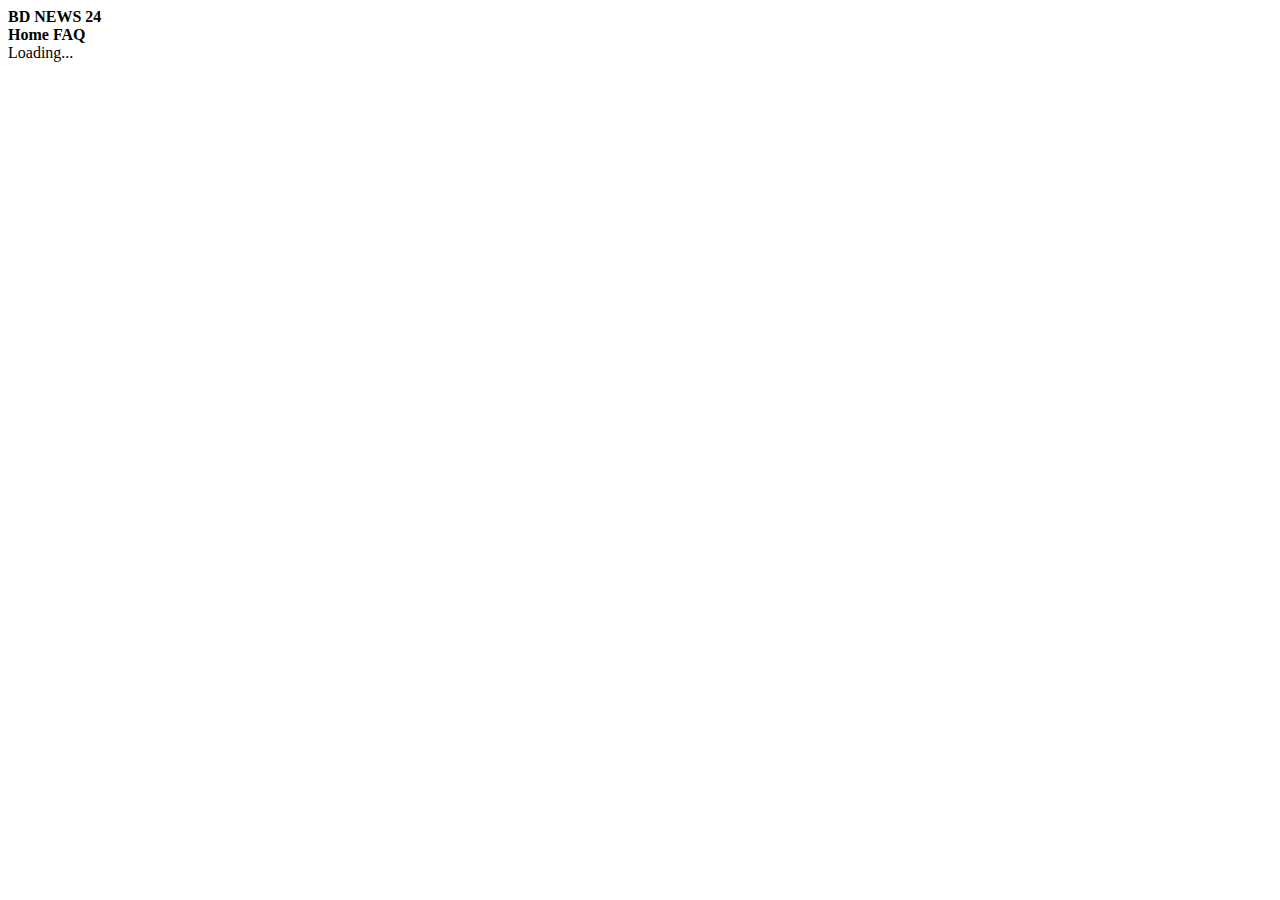
==== index.html @ 5a337c03 "spinner added" ====
<!doctype html>
<html lang="en">

<head>
    <meta charset="utf-8">
    <meta name="viewport" content="width=device-width, initial-scale=1">
    <title>BD NEWS 24</title>
    <!--bs5 icon link -->
    <link rel="stylesheet" href="https://cdn.jsdelivr.net/npm/bootstrap-icons@1.9.1/font/bootstrap-icons.css">
    <link href="https://cdn.jsdelivr.net/npm/bootstrap@5.2.0/dist/css/bootstrap.min.css" rel="stylesheet"
        integrity="sha384-gH2yIJqKdNHPEq0n4Mqa/HGKIhSkIHeL5AyhkYV8i59U5AR6csBvApHHNl/vI1Bx" crossorigin="anonymous">
</head>

<body>
    <header class="container">
        <!-- Navber  -->
        <nav class="navbar bg-light">
            <div class="container-fluid">
                <a class="navbar-brand"><span class="text-danger"><b>BD NEWS</b></span><span class=""> <b>
                            24</b></span></a>
                <div class="d-flex">
                    <a class="text-decoration-none text-dark"><b>Home</b></a>
                    <a class="text-decoration-none mx-5 text-dark"><b>FAQ</b></a>
                </div>
            </div>
        </nav>
        <!-- Navber end -->
    </header>
    <!-- Main section start -->
    <main class="container">
        <!-- category -->
        <div id="cetegory-container" class="my-4 d-flex justify-content-evenly">
        </div>
        <!-- found item number showing  -->
        <div id="newsFoundNumber" class=" fw-bold text-info py-3 "></div>
        <!-- spinner  -->
        <div id="spinners" class="text-center d-none">
            <div class="spinner-border" role="status">
              <span class="visually-hidden">Loading...</span>
            </div>
          </div>
        <!-- spinner end -->
        <!-- news card showing -->
        <div class="row my-4 ">
            <div class="col-2"></div>
            <div id="news-container" class="col-8">
            </div>
            <div class="col-2"></div>
        </div>
        <!-- Modal -->
        <div class="modal fade" id="showDetailsInModal" tabindex="-1" aria-labelledby="showDetailsInModalLabel"
            aria-hidden="true">

            <div id="newsDetailsContainer" class="modal-dialog">
            </div>

        </div>

    </main>
    <!-- Main section end -->



    <script src="https://cdn.jsdelivr.net/npm/bootstrap@5.2.0/dist/js/bootstrap.bundle.min.js"
        integrity="sha384-A3rJD856KowSb7dwlZdYEkO39Gagi7vIsF0jrRAoQmDKKtQBHUuLZ9AsSv4jD4Xa"
        crossorigin="anonymous"></script>
    <script src="js/news.js"></script>
</body>

</html>
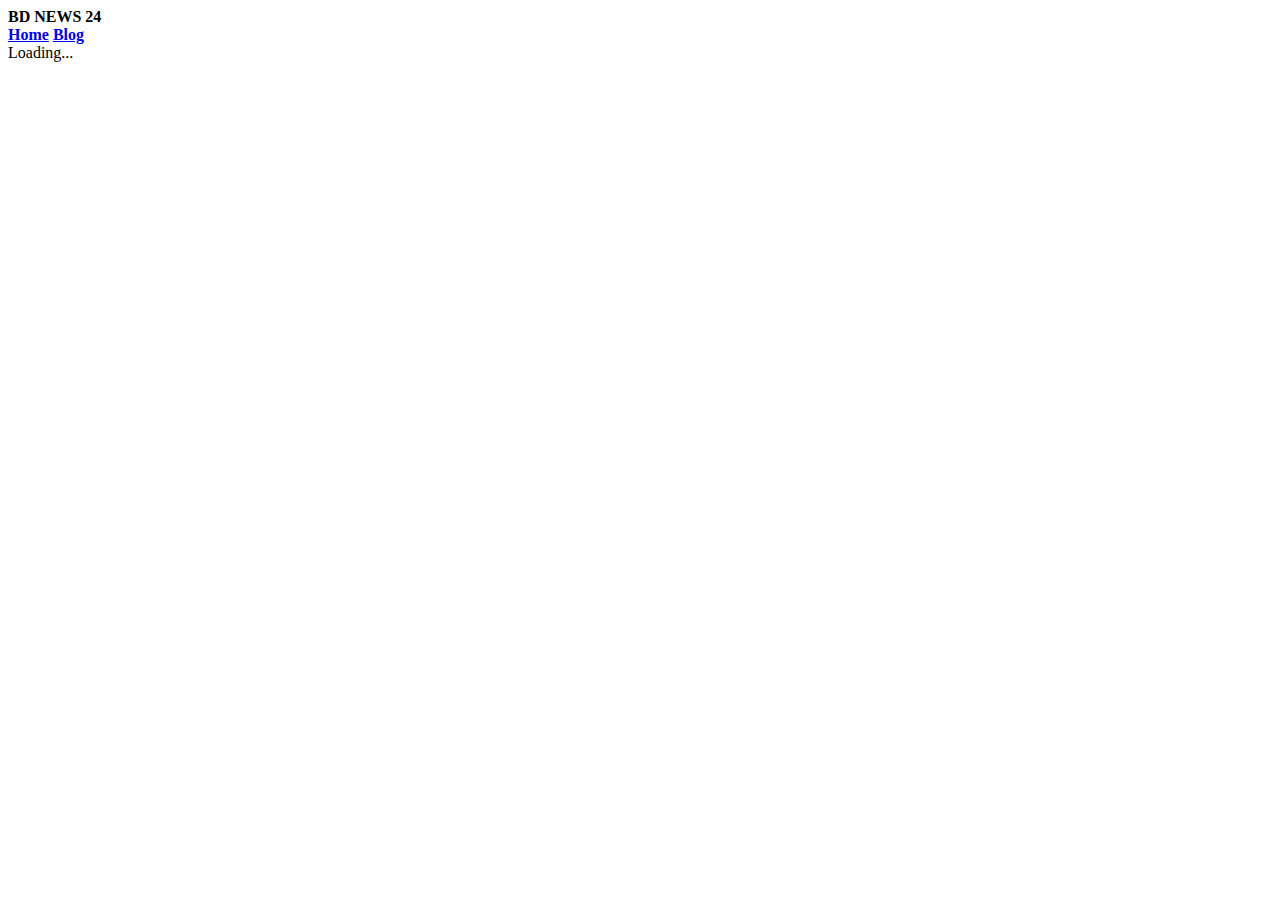
==== commit ed9f2190: "blog page added with question and answer" ====
--- a/index.html
+++ b/index.html
@@ -19,8 +19,8 @@
                 <a class="navbar-brand"><span class="text-danger"><b>BD NEWS</b></span><span class=""> <b>
                             24</b></span></a>
                 <div class="d-flex">
-                    <a class="text-decoration-none text-dark"><b>Home</b></a>
-                    <a class="text-decoration-none mx-5 text-dark"><b>FAQ</b></a>
+                    <a href="index.html" class="text-decoration-none text-dark"><b>Home</b></a>
+                    <a href="faq.html" class="text-decoration-none mx-5 text-dark"><b>Blog</b></a>
                 </div>
             </div>
         </nav>
@@ -36,9 +36,9 @@
         <!-- spinner  -->
         <div id="spinners" class="text-center d-none">
             <div class="spinner-border" role="status">
-              <span class="visually-hidden">Loading...</span>
+                <span class="visually-hidden">Loading...</span>
             </div>
-          </div>
+        </div>
         <!-- spinner end -->
         <!-- news card showing -->
         <div class="row my-4 ">
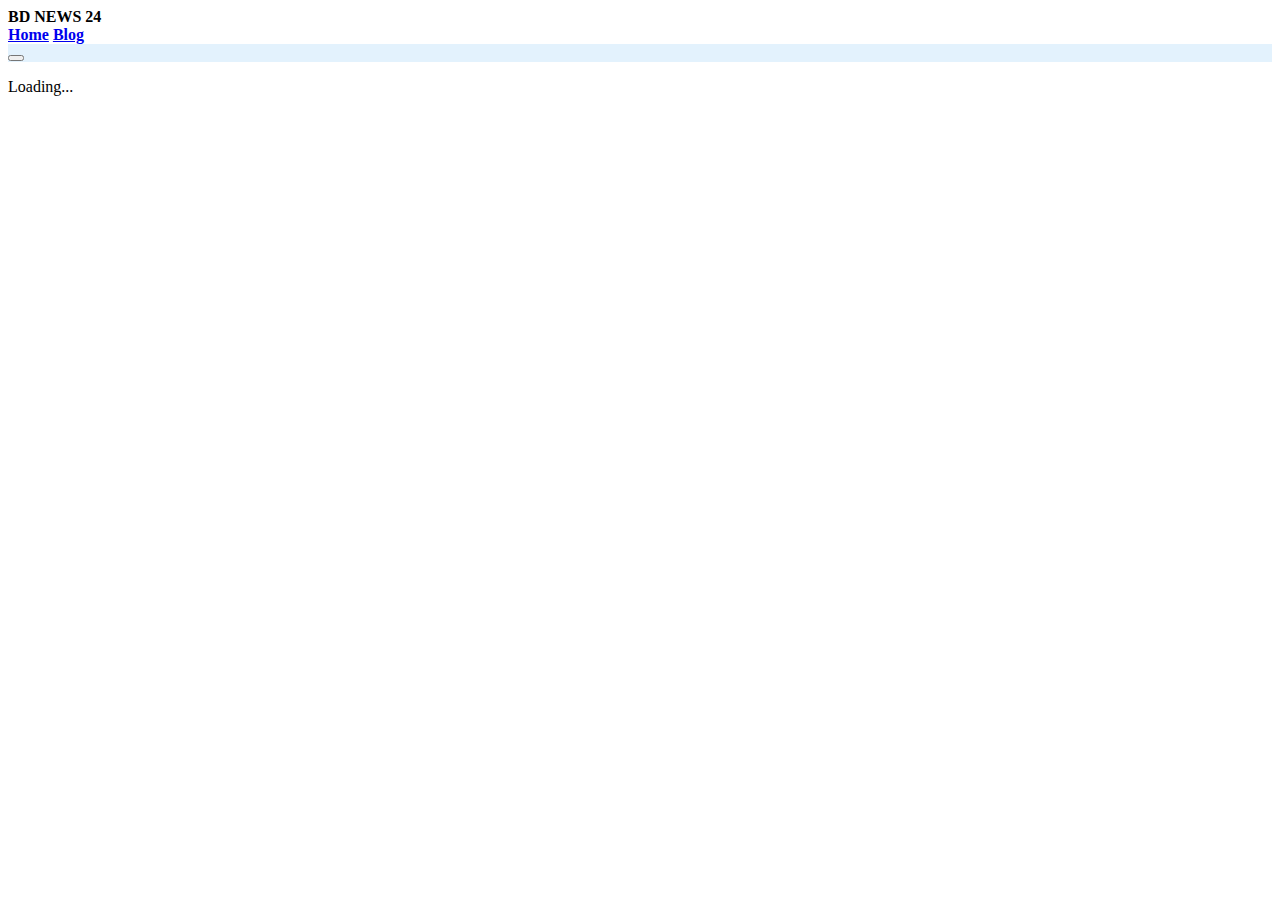
==== commit e5d202dd: "responsive done" ====
--- a/index.html
+++ b/index.html
@@ -29,8 +29,18 @@
     <!-- Main section start -->
     <main class="container">
         <!-- category -->
-        <div id="cetegory-container" class="my-4 d-flex justify-content-evenly">
-        </div>
+        <nav class="navbar navbar-expand-lg my-4" style="background-color: #e3f2fd;">
+            <div class="container-fluid">
+              <button class="navbar-toggler" type="button" data-bs-toggle="collapse" data-bs-target="#navbarNav" aria-controls="navbarNav" aria-expanded="false" aria-label="Toggle navigation">
+                <span class="navbar-toggler-icon"></span>
+              </button>
+              <div class="collapse navbar-collapse" id="navbarNav">
+                <ul id="cetegory-container"class="navbar-nav mx-auto">
+                 
+                </ul>
+              </div>
+            </div>
+          </nav>
         <!-- found item number showing  -->
         <div id="newsFoundNumber" class=" fw-bold text-info py-3 "></div>
         <!-- spinner  -->
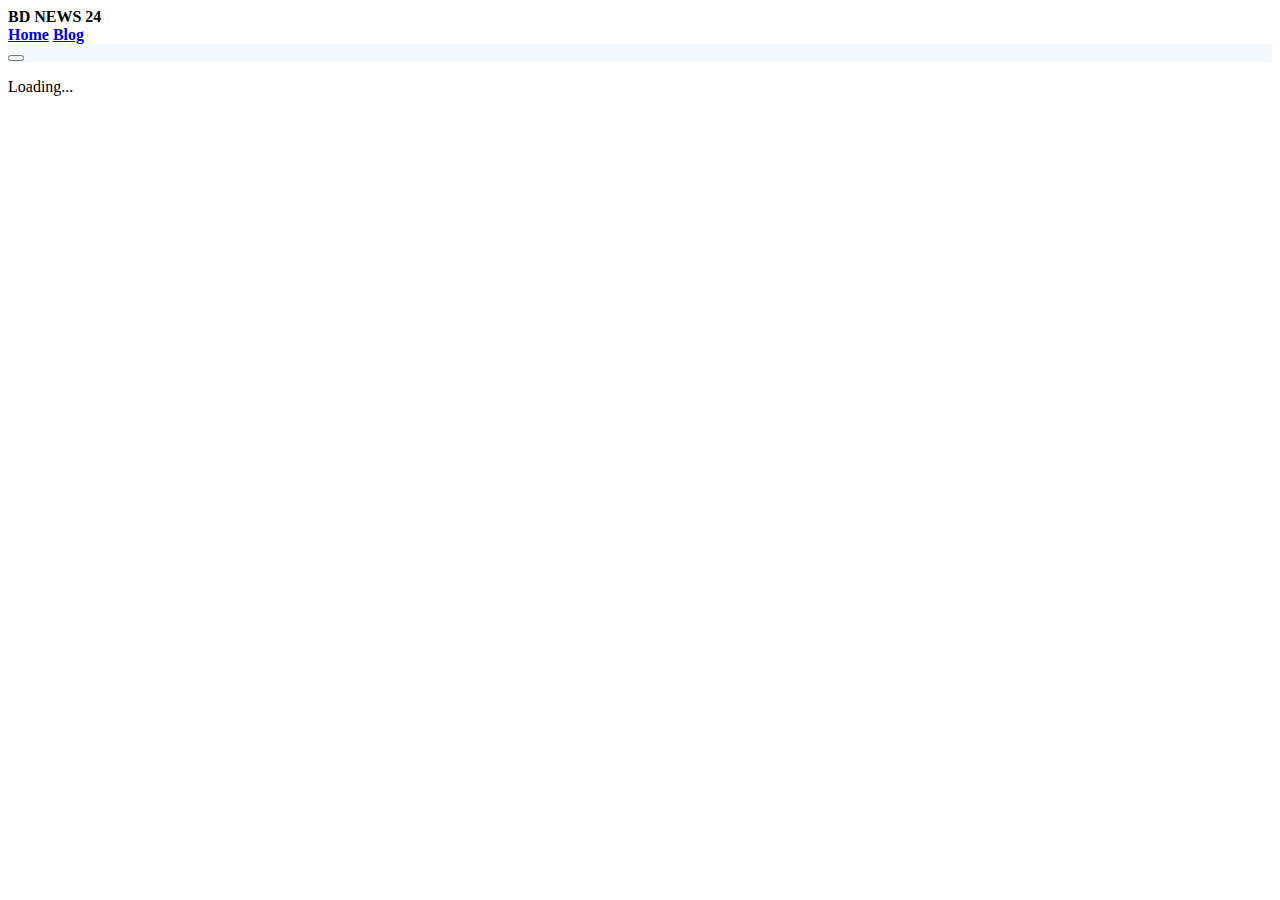
==== commit bab4c4f0: "news sort function done" ====
--- a/index.html
+++ b/index.html
@@ -29,18 +29,19 @@
     <!-- Main section start -->
     <main class="container">
         <!-- category -->
-        <nav class="navbar navbar-expand-lg my-4" style="background-color: #e3f2fd;">
+        <nav class="navbar navbar-expand-lg my-4" style="background-color: #e3f2fd7e;">
             <div class="container-fluid">
-              <button class="navbar-toggler" type="button" data-bs-toggle="collapse" data-bs-target="#navbarNav" aria-controls="navbarNav" aria-expanded="false" aria-label="Toggle navigation">
-                <span class="navbar-toggler-icon"></span>
-              </button>
-              <div class="collapse navbar-collapse" id="navbarNav">
-                <ul id="cetegory-container"class="navbar-nav mx-auto">
-                 
-                </ul>
-              </div>
+                <button class="navbar-toggler" type="button" data-bs-toggle="collapse" data-bs-target="#navbarNav"
+                    aria-controls="navbarNav" aria-expanded="false" aria-label="Toggle navigation">
+                    <span class="navbar-toggler-icon"></span>
+                </button>
+                <div class="collapse navbar-collapse" id="navbarNav">
+                    <ul id="cetegory-container" class="navbar-nav mx-auto">
+
+                    </ul>
+                </div>
             </div>
-          </nav>
+        </nav>
         <!-- found item number showing  -->
         <div id="newsFoundNumber" class=" fw-bold text-info py-3 "></div>
         <!-- spinner  -->
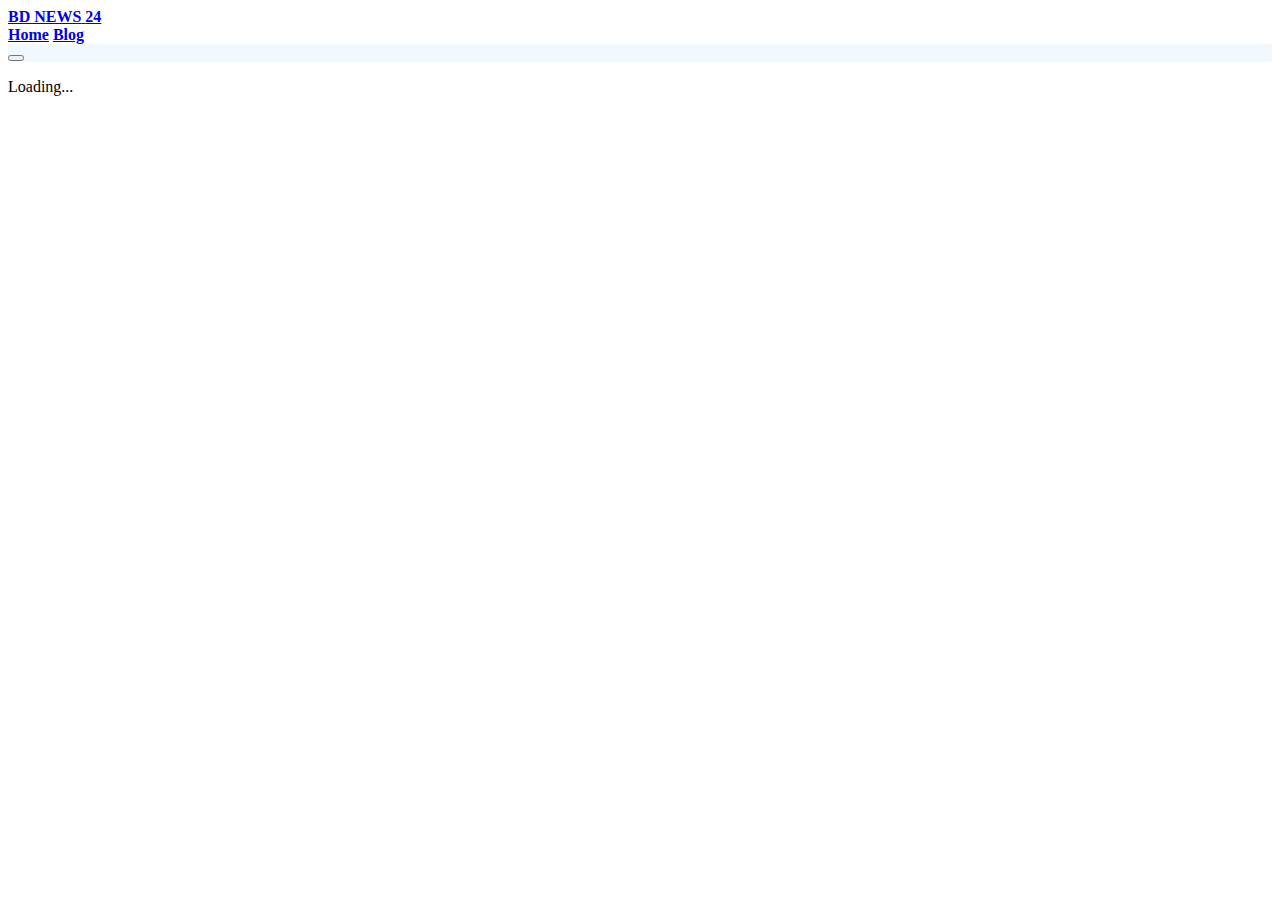
==== commit bf737fda: "add css and hover effect" ====
--- a/index.html
+++ b/index.html
@@ -7,6 +7,9 @@
     <title>BD NEWS 24</title>
     <!--bs5 icon link -->
     <link rel="stylesheet" href="https://cdn.jsdelivr.net/npm/bootstrap-icons@1.9.1/font/bootstrap-icons.css">
+    <!-- css link -->
+    <link rel="stylesheet" href="style/style.css">
+
     <link href="https://cdn.jsdelivr.net/npm/bootstrap@5.2.0/dist/css/bootstrap.min.css" rel="stylesheet"
         integrity="sha384-gH2yIJqKdNHPEq0n4Mqa/HGKIhSkIHeL5AyhkYV8i59U5AR6csBvApHHNl/vI1Bx" crossorigin="anonymous">
 </head>
@@ -16,11 +19,11 @@
         <!-- Navber  -->
         <nav class="navbar bg-light">
             <div class="container-fluid">
-                <a class="navbar-brand"><span class="text-danger"><b>BD NEWS</b></span><span class=""> <b>
-                            24</b></span></a>
+                <a href="index.html" class="navbar-brand"><span class="text-danger"><b>BD NEWS</b></span><span class="">
+                        <b>24</b></span></a>
                 <div class="d-flex">
-                    <a href="index.html" class="text-decoration-none text-dark"><b>Home</b></a>
-                    <a href="faq.html" class="text-decoration-none mx-5 text-dark"><b>Blog</b></a>
+                    <a href="index.html" class="text-decoration-none text-dark li-style"><b>Home</b></a>
+                    <a href="blog.html" class="text-decoration-none mx-5 text-dark li-style"><b>Blog</b></a>
                 </div>
             </div>
         </nav>
@@ -51,6 +54,13 @@
             </div>
         </div>
         <!-- spinner end -->
+        <!-- default news container -->
+        <div class="row ">
+            <div class="col-2"></div>
+            <div id="DefaultnewsContainer" class="col-8">
+            </div>
+            <div class="col-2"></div>
+        </div>
         <!-- news card showing -->
         <div class="row my-4 ">
             <div class="col-2"></div>
--- a/style/style.css
+++ b/style/style.css
@@ -0,0 +1,3 @@
+.li-style:hover {
+    color: crimson !important;
+}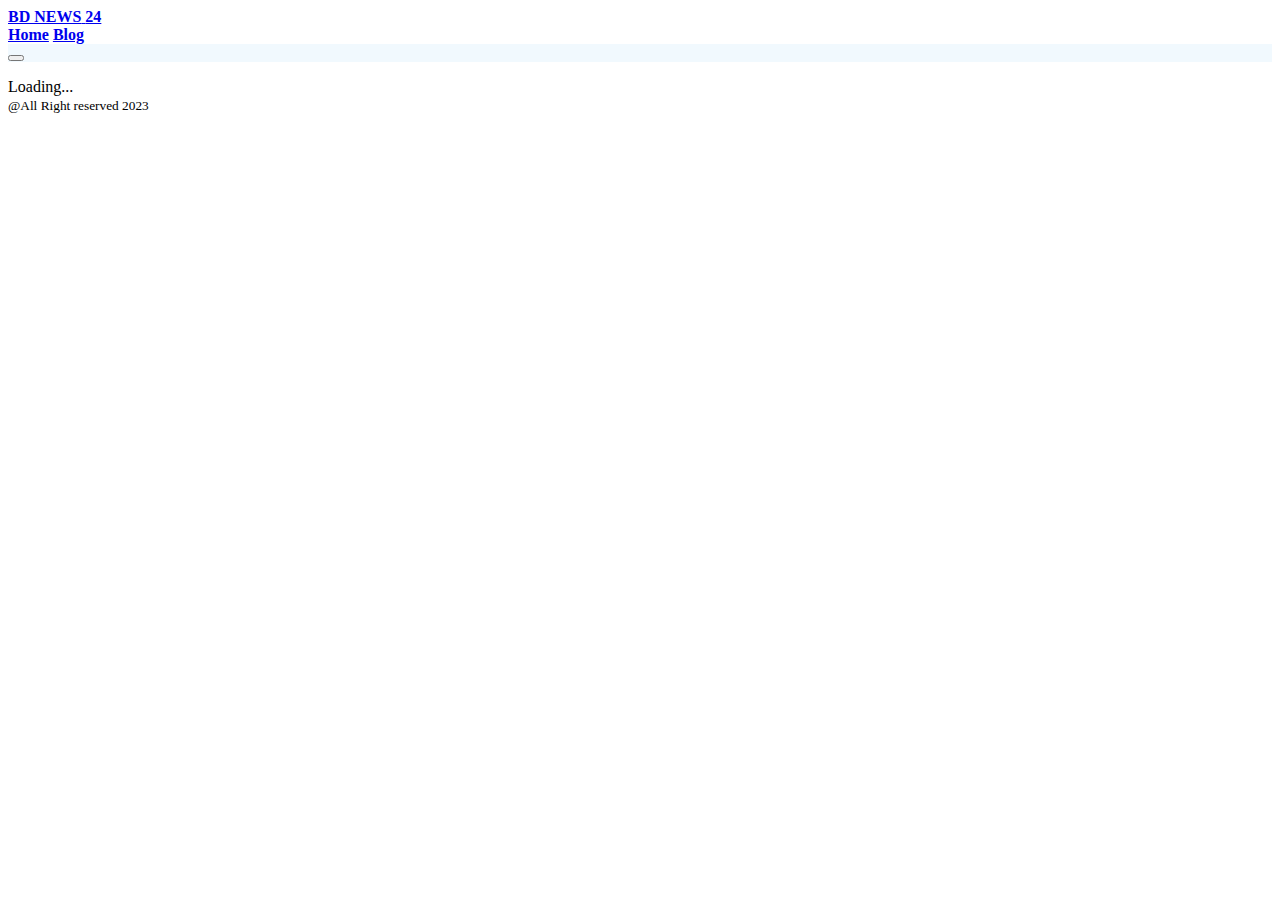
==== commit ace630e7: "add footer and check" ====
--- a/index.html
+++ b/index.html
@@ -76,10 +76,10 @@
             </div>
 
         </div>
-
     </main>
     <!-- Main section end -->
-
+    <!-- footer -->
+    <div class="text-center my-5"><small>@All Right reserved 2023</small></div>
 
 
     <script src="https://cdn.jsdelivr.net/npm/bootstrap@5.2.0/dist/js/bootstrap.bundle.min.js"
